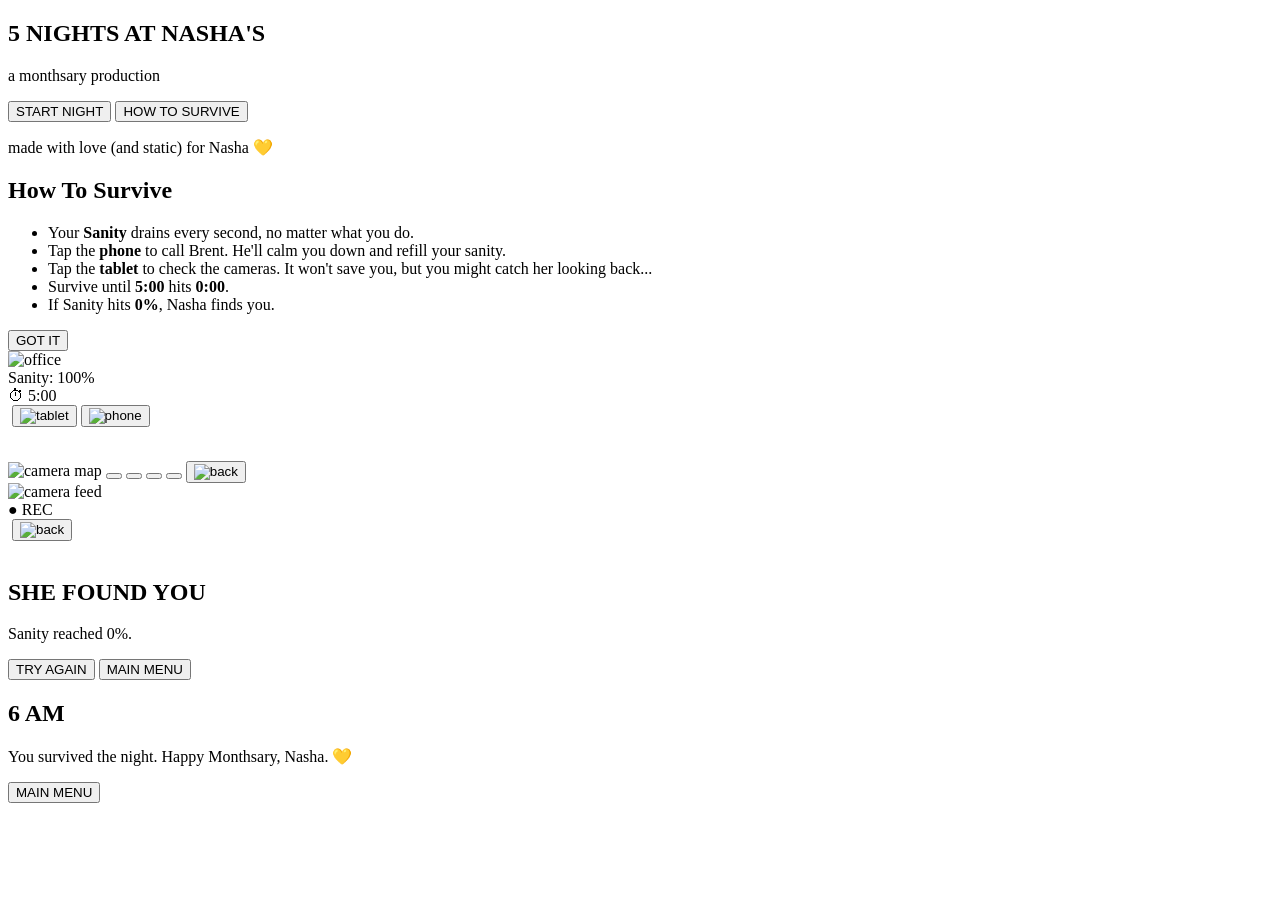
==== index.html @ d86613f3 "Rename index-26.html to index.html" ====
<!DOCTYPE html>
<html lang="en">
<head>
<meta charset="UTF-8" />
<meta name="viewport" content="width=device-width, initial-scale=1.0" />
<title>5 Nights at Nasha's</title>
<link rel="stylesheet" href="style.css" />
</head>
<body>

  <!-- ======================= TITLE SCREEN ======================= -->
  <section id="title-screen" class="screen active">
    <div class="crt-flicker"></div>
    <h1 class="title-glitch" data-text="5 NIGHTS AT NASHA'S">5 NIGHTS AT NASHA'S</h1>
    <p class="subtitle">a monthsary production</p>
    <button id="start-btn" class="menu-btn">START NIGHT</button>
    <button id="howto-btn" class="menu-btn ghost">HOW TO SURVIVE</button>
    <p class="footer-credit">made with love (and static) for Nasha 💛</p>
  </section>

  <!-- ======================= HOW TO PLAY ======================= -->
  <section id="howto-screen" class="screen">
    <div class="howto-box">
      <h2>How To Survive</h2>
      <ul>
        <li>Your <b>Sanity</b> drains every second, no matter what you do.</li>
        <li>Tap the <b>phone</b> to call Brent. He'll calm you down and refill your sanity.</li>
        <li>Tap the <b>tablet</b> to check the cameras. It won't save you, but you might catch her looking back...</li>
        <li>Survive until <b>5:00</b> hits <b>0:00</b>.</li>
        <li>If Sanity hits <b>0%</b>, Nasha finds you.</li>
      </ul>
      <button id="howto-back-btn" class="menu-btn">GOT IT</button>
    </div>
  </section>

  <!-- ======================= GAME SCREEN (OFFICE) ======================= -->
  <section id="game-screen" class="screen">
    <div class="office-view">
      <img src="assets/rooms/office.png" class="room-bg office-bg" alt="office" />
      <div class="crt-overlay"></div>
      <div class="vignette"></div>

      <div class="hud">
        <div class="hud-row">Sanity: <span id="sanity-val">100</span>%</div>
        <div class="sanity-bar"><div id="sanity-fill" class="sanity-fill"></div></div>
        <div class="hud-row timer-row">⏱ <span id="timer-val">5:00</span></div>
      </div>

      <!-- Nasha peeking jumpscare-lite when sanity critical -->
      <img id="office-scare" src="assets/sprites/nasha_idle.png" class="office-scare hidden" alt="" />

      <!-- Buttons -->
      <button id="tablet-btn" class="icon-btn tablet-btn" aria-label="Open Tablet">
        <img src="assets/ui/tablet.png" alt="tablet" />
      </button>
      <button id="phone-btn" class="icon-btn phone-btn" aria-label="Call Brent">
        <img src="assets/ui/phone.jpg" alt="phone" />
      </button>

      <!-- Phone call dialogue box -->
      <div id="call-box" class="call-box hidden">
        <p id="call-line" class="call-line"></p>
      </div>
    </div>

    <!-- Transition video overlay -->
    <div id="transition-overlay" class="transition-overlay hidden">
      <img src="assets/ui/transition.webp" alt="" />
    </div>

    <!-- CCTV MAP UI -->
    <div id="map-screen" class="map-screen hidden">
      <div class="crt-overlay"></div>
      <img src="assets/ui/map.png" class="map-img" alt="camera map" />
      <button class="cam-hotspot cam-adoptme" data-room="adoptme" aria-label="Cam One - Adopt Me Room"></button>
      <button class="cam-hotspot cam-hm" data-room="hm" aria-label="Cam II - H&M Room"></button>
      <button class="cam-hotspot cam-krispy" data-room="krispy" aria-label="Krispy Kreme Room"></button>
      <button class="cam-hotspot cam-smclark" data-room="smclark" aria-label="Cam 4 - SM Clark Room"></button>
      <button id="map-back-btn" class="back-btn">
        <img src="assets/ui/back.png" alt="back" />
      </button>
    </div>

    <!-- CCTV FEED VIEW -->
    <div id="feed-screen" class="feed-screen hidden">
      <img id="feed-bg" src="" class="room-bg" alt="camera feed" />
      <div class="crt-overlay"></div>
      <div class="scanlines"></div>
      <div class="feed-noise"></div>
      <div class="rec-tag">● REC <span id="feed-room-label"></span></div>
      <img id="nasha-peek" src="assets/sprites/nasha_idle.png" class="nasha-peek hidden" alt="" />
      <button id="feed-back-btn" class="back-btn">
        <img src="assets/ui/back.png" alt="back" />
      </button>
    </div>
  </section>

  <!-- ======================= JUMPSCARE ======================= -->
  <section id="jumpscare-screen" class="screen jumpscare-screen">
    <img src="assets/sprites/nasha_jumpscare.png" id="jumpscare-img" alt="" />
  </section>

  <!-- ======================= GAME OVER ======================= -->
  <section id="gameover-screen" class="screen">
    <h1 class="gameover-title">SHE FOUND YOU</h1>
    <p class="gameover-sub">Sanity reached 0%.</p>
    <button id="retry-btn" class="menu-btn">TRY AGAIN</button>
    <button id="menu-btn-1" class="menu-btn ghost">MAIN MENU</button>
  </section>

  <!-- ======================= VICTORY ======================= -->
  <section id="victory-screen" class="screen">
    <h1 class="victory-title">6 AM</h1>
    <p class="victory-sub">You survived the night. Happy Monthsary, Nasha. 💛</p>
    <button id="menu-btn-2" class="menu-btn">MAIN MENU</button>
  </section>

  <script src="script.js"></script>
</body>
</html>
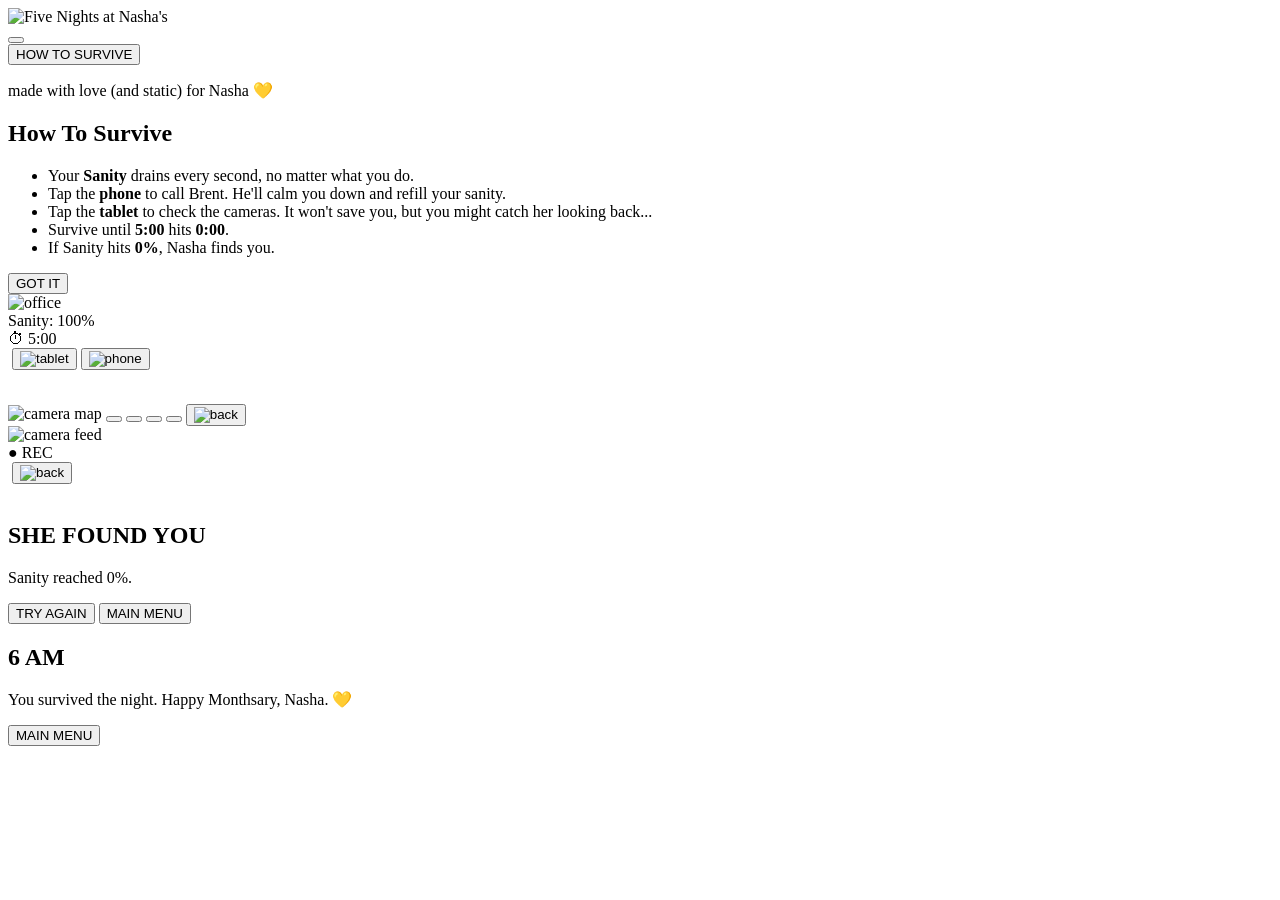
==== commit dceb699e: "Rename index-33.html to index.html" ====
--- a/index.html
+++ b/index.html
@@ -7,14 +7,17 @@
 <link rel="stylesheet" href="style.css" />
 </head>
 <body>
+<div id="viewport">
 
   <!-- ======================= TITLE SCREEN ======================= -->
   <section id="title-screen" class="screen active">
+    <img id="title-art" src="assets/ui/title_calm.png" alt="Five Nights at Nasha's" class="title-art" />
+    <div class="crt-overlay"></div>
     <div class="crt-flicker"></div>
-    <h1 class="title-glitch" data-text="5 NIGHTS AT NASHA'S">5 NIGHTS AT NASHA'S</h1>
-    <p class="subtitle">a monthsary production</p>
-    <button id="start-btn" class="menu-btn">START NIGHT</button>
-    <button id="howto-btn" class="menu-btn ghost">HOW TO SURVIVE</button>
+    <button id="start-btn" class="play-hotspot" aria-label="Start Night"></button>
+    <div class="title-menu-row">
+      <button id="howto-btn" class="menu-btn ghost small">HOW TO SURVIVE</button>
+    </div>
     <p class="footer-credit">made with love (and static) for Nasha 💛</p>
   </section>
 
@@ -115,6 +118,8 @@
     <button id="menu-btn-2" class="menu-btn">MAIN MENU</button>
   </section>
 
+
+</div>
   <script src="script.js"></script>
 </body>
 </html>
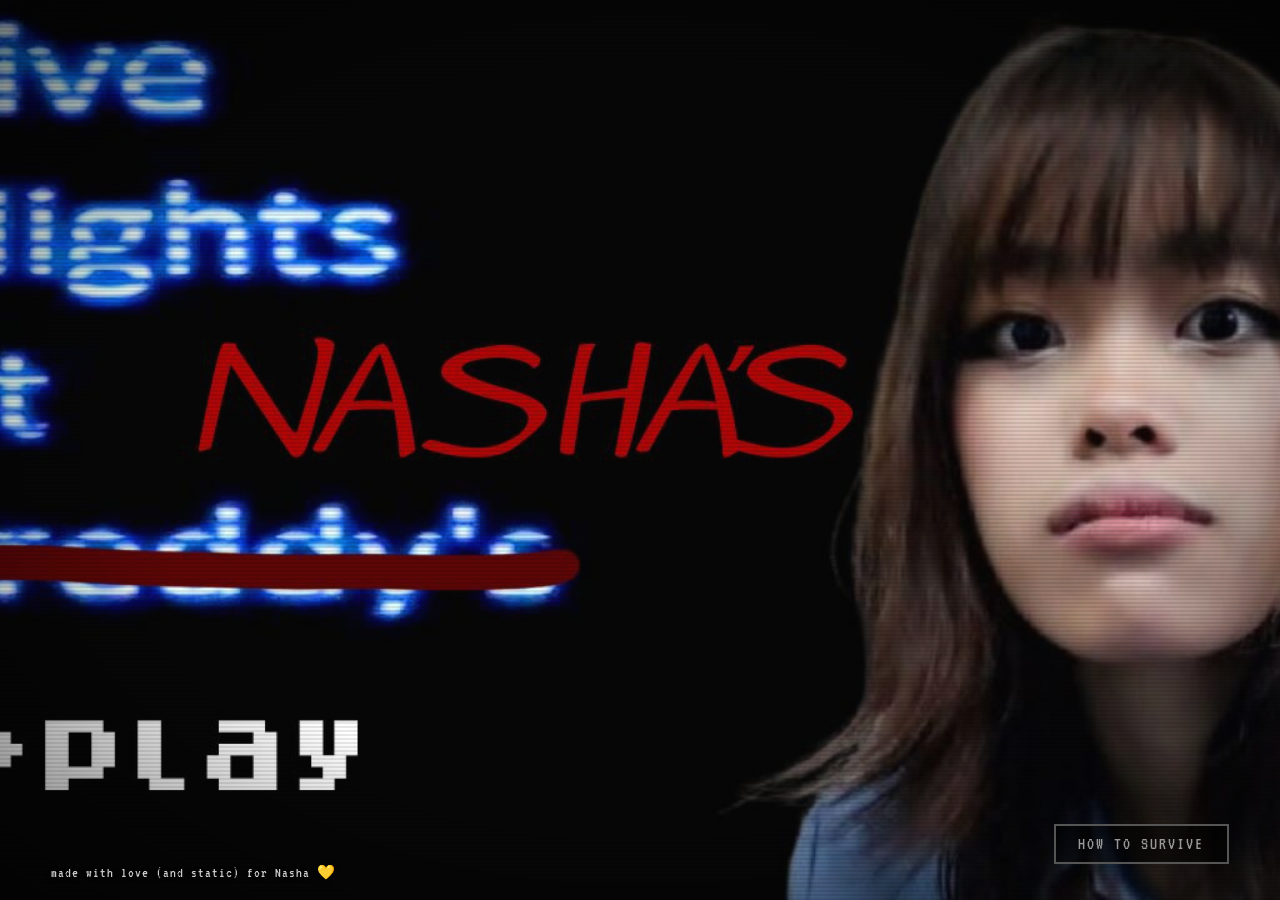
==== commit f9c3185b: "Rename index-30.html to index.html" ====
--- a/index.html
+++ b/index.html
@@ -11,7 +11,7 @@
 
   <!-- ======================= TITLE SCREEN ======================= -->
   <section id="title-screen" class="screen active">
-    <img id="title-art" src="assets/ui/title_calm.png" alt="Five Nights at Nasha's" class="title-art" />
+    <img id="title-art" alt="Five Nights at Nasha's" class="title-art" />
     <div class="crt-overlay"></div>
     <div class="crt-flicker"></div>
     <button id="start-btn" class="play-hotspot" aria-label="Start Night"></button>
@@ -39,7 +39,7 @@
   <!-- ======================= GAME SCREEN (OFFICE) ======================= -->
   <section id="game-screen" class="screen">
     <div class="office-view">
-      <img src="assets/rooms/office.png" class="room-bg office-bg" alt="office" />
+      <img id="office-bg" class="room-bg office-bg" alt="office" />
       <div class="crt-overlay"></div>
       <div class="vignette"></div>
 
@@ -50,14 +50,14 @@
       </div>
 
       <!-- Nasha peeking jumpscare-lite when sanity critical -->
-      <img id="office-scare" src="assets/sprites/nasha_idle.png" class="office-scare hidden" alt="" />
+      <img id="office-scare" class="office-scare hidden" alt="" />
 
       <!-- Buttons -->
       <button id="tablet-btn" class="icon-btn tablet-btn" aria-label="Open Tablet">
-        <img src="assets/ui/tablet.png" alt="tablet" />
+        <img id="tablet-icon" alt="tablet" />
       </button>
       <button id="phone-btn" class="icon-btn phone-btn" aria-label="Call Brent">
-        <img src="assets/ui/phone.jpg" alt="phone" />
+        <img id="phone-icon" alt="phone" />
       </button>
 
       <!-- Phone call dialogue box -->
@@ -68,39 +68,39 @@
 
     <!-- Transition video overlay -->
     <div id="transition-overlay" class="transition-overlay hidden">
-      <img src="assets/ui/transition.webp" alt="" />
+      <img id="transition-img" alt="" />
     </div>
 
     <!-- CCTV MAP UI -->
     <div id="map-screen" class="map-screen hidden">
       <div class="crt-overlay"></div>
-      <img src="assets/ui/map.png" class="map-img" alt="camera map" />
+      <img id="map-img" class="map-img" alt="camera map" />
       <button class="cam-hotspot cam-adoptme" data-room="adoptme" aria-label="Cam One - Adopt Me Room"></button>
       <button class="cam-hotspot cam-hm" data-room="hm" aria-label="Cam II - H&M Room"></button>
       <button class="cam-hotspot cam-krispy" data-room="krispy" aria-label="Krispy Kreme Room"></button>
       <button class="cam-hotspot cam-smclark" data-room="smclark" aria-label="Cam 4 - SM Clark Room"></button>
       <button id="map-back-btn" class="back-btn">
-        <img src="assets/ui/back.png" alt="back" />
+        <img id="map-back-icon" alt="back" />
       </button>
     </div>
 
     <!-- CCTV FEED VIEW -->
     <div id="feed-screen" class="feed-screen hidden">
-      <img id="feed-bg" src="" class="room-bg" alt="camera feed" />
+      <img id="feed-bg" class="room-bg" alt="camera feed" />
       <div class="crt-overlay"></div>
       <div class="scanlines"></div>
       <div class="feed-noise"></div>
       <div class="rec-tag">● REC <span id="feed-room-label"></span></div>
-      <img id="nasha-peek" src="assets/sprites/nasha_idle.png" class="nasha-peek hidden" alt="" />
+      <img id="nasha-peek" class="nasha-peek hidden" alt="" />
       <button id="feed-back-btn" class="back-btn">
-        <img src="assets/ui/back.png" alt="back" />
+        <img id="feed-back-icon" alt="back" />
       </button>
     </div>
   </section>
 
   <!-- ======================= JUMPSCARE ======================= -->
   <section id="jumpscare-screen" class="screen jumpscare-screen">
-    <img src="assets/sprites/nasha_jumpscare.png" id="jumpscare-img" alt="" />
+    <img id="jumpscare-img" alt="" />
   </section>
 
   <!-- ======================= GAME OVER ======================= -->
@@ -118,7 +118,6 @@
     <button id="menu-btn-2" class="menu-btn">MAIN MENU</button>
   </section>
 
-
 </div>
   <script src="script.js"></script>
 </body>
--- a/style.css
+++ b/style.css
@@ -0,0 +1,389 @@
+@import url('https://fonts.googleapis.com/css2?family=Creepster&family=VT323&family=Special+Elite&display=swap');
+
+:root {
+  --blood: #b0141b;
+  --sick-green: #6fae4a;
+  --bg-black: #050403;
+  --amber: #e8c468;
+}
+
+* { box-sizing: border-box; margin: 0; padding: 0; }
+
+html, body {
+  width: 100%;
+  height: 100%;
+  background: #000;
+  overflow: hidden;
+  font-family: 'VT323', monospace;
+  color: #ddd;
+  user-select: none;
+}
+
+#viewport {
+  position: relative;
+  width: 100%;
+  height: 100%;
+}
+
+.screen {
+  position: absolute;
+  inset: 0;
+  display: none;
+  flex-direction: column;
+  align-items: center;
+  justify-content: center;
+  width: 100%;
+  height: 100%;
+}
+.screen.active { display: flex; }
+
+/* -------- force landscape on phones by rotating the whole viewport -------- */
+@media screen and (max-width: 900px) and (orientation: portrait) {
+  #viewport {
+    position: absolute;
+    top: 100%;
+    left: 0;
+    width: 100vh;
+    height: 100vw;
+    transform: rotate(-90deg);
+    transform-origin: top left;
+  }
+}
+
+/* ---------------- Title Screen ---------------- */
+#title-screen {
+  background: #000;
+  position: relative;
+  overflow: hidden;
+}
+
+.title-art {
+  position: absolute;
+  inset: 0;
+  width: 100%;
+  height: 100%;
+  object-fit: cover;
+  object-position: center;
+  animation: title-glitch-swap 7s infinite steps(1);
+}
+
+/* occasionally swap in the open-mouth art for a subtle jumpscare tease */
+@keyframes title-glitch-swap {
+  0%, 94%, 100% { filter: none; }
+  95% { filter: brightness(1.4) contrast(1.3); }
+  96% { filter: brightness(.3); }
+}
+
+.play-hotspot {
+  position: absolute;
+  left: 4%;
+  bottom: 10%;
+  width: 22%;
+  height: 12%;
+  min-width: 140px;
+  min-height: 56px;
+  background: transparent;
+  border: none;
+  cursor: pointer;
+  z-index: 10;
+}
+.play-hotspot:hover { filter: drop-shadow(0 0 10px rgba(255,255,255,.5)); }
+
+.title-menu-row {
+  position: absolute;
+  bottom: 4%;
+  right: 4%;
+  z-index: 10;
+}
+
+.menu-btn {
+  padding: .8rem 2.2rem;
+  background: rgba(0,0,0,.55);
+  border: 2px solid var(--blood);
+  color: #eee;
+  font-family: 'VT323', monospace;
+  font-size: 1.4rem;
+  letter-spacing: 2px;
+  cursor: pointer;
+  transition: all .15s ease;
+}
+.menu-btn:hover { background: var(--blood); color: #fff; box-shadow: 0 0 20px rgba(176,20,27,.7); }
+.menu-btn.ghost { border-color: #555; color: #999; }
+.menu-btn.ghost:hover { background: #333; color: #fff; box-shadow: none; }
+.menu-btn.small { font-size: 1.1rem; padding: .55rem 1.4rem; }
+
+.footer-credit {
+  position: absolute;
+  bottom: 1.2rem;
+  left: 4%;
+  font-size: .9rem;
+  color: #ccc;
+  text-shadow: 0 1px 4px rgba(0,0,0,.9);
+  letter-spacing: 1px;
+  z-index: 10;
+}
+
+/* ---------------- How To Screen ---------------- */
+.howto-box {
+  max-width: 480px;
+  padding: 2rem;
+  background: rgba(10,8,6,.9);
+  border: 1px solid #442;
+}
+.howto-box h2 {
+  font-family: 'Special Elite', cursive;
+  color: var(--blood);
+  margin-bottom: 1rem;
+  font-size: 1.6rem;
+}
+.howto-box ul { padding-left: 1.2rem; line-height: 1.7; font-size: 1.15rem; }
+.howto-box li { margin-bottom: .5rem; }
+.howto-box b { color: var(--amber); }
+#howto-back-btn { margin-top: 1.5rem; }
+
+/* ---------------- Office / Game ---------------- */
+#game-screen { display: none; }
+#game-screen.active { display: block; }
+.office-view { position: relative; width: 100%; height: 100%; overflow: hidden; }
+
+.room-bg {
+  position: absolute;
+  inset: 0;
+  width: 100%;
+  height: 100%;
+  object-fit: cover;
+  filter: brightness(.55) contrast(1.15) saturate(.7);
+}
+
+.crt-overlay {
+  position: absolute;
+  inset: 0;
+  pointer-events: none;
+  background:
+    repeating-linear-gradient(rgba(0,0,0,0) 0px, rgba(0,0,0,0) 2px, rgba(0,0,0,.18) 3px, rgba(0,0,0,0) 4px),
+    radial-gradient(ellipse at center, rgba(0,0,0,0) 55%, rgba(0,0,0,.55) 100%);
+  mix-blend-mode: multiply;
+  z-index: 5;
+}
+
+.vignette {
+  position: absolute; inset: 0; pointer-events: none;
+  box-shadow: inset 0 0 160px 60px rgba(0,0,0,.85);
+  z-index: 6;
+}
+
+.crt-flicker {
+  position: absolute; inset: 0;
+  background: rgba(255,255,255,.02);
+  animation: flicker 6s infinite;
+  pointer-events: none;
+}
+@keyframes flicker {
+  0%, 96%, 100% { opacity: 0; }
+  97% { opacity: .3; }
+  98% { opacity: .05; }
+  99% { opacity: .4; }
+}
+
+.hud {
+  position: absolute;
+  top: 14px; left: 16px;
+  z-index: 10;
+  font-size: 1.3rem;
+  color: var(--sick-green);
+  text-shadow: 0 0 6px rgba(111,174,74,.6);
+  letter-spacing: 1px;
+}
+.sanity-bar {
+  width: 160px; height: 10px;
+  border: 1px solid var(--sick-green);
+  margin-top: 4px;
+  background: rgba(0,0,0,.4);
+}
+.sanity-fill {
+  height: 100%;
+  width: 100%;
+  background: var(--sick-green);
+  transition: width .3s linear, background .3s linear;
+}
+.timer-row { margin-top: 10px; color: var(--amber); text-shadow: 0 0 6px rgba(232,196,104,.6); }
+
+.office-scare {
+  position: absolute;
+  inset: 0;
+  width: 100%; height: 100%;
+  object-fit: cover;
+  z-index: 4;
+  opacity: 0;
+  filter: brightness(.7) contrast(1.3);
+}
+.office-scare.flash { animation: scare-flash .25s steps(1) 1; }
+@keyframes scare-flash { 0%{opacity:.85;} 50%{opacity:0;} 100%{opacity:.6;} }
+
+.hidden { display: none !important; }
+
+.icon-btn {
+  position: absolute;
+  bottom: 22px;
+  background: none;
+  border: none;
+  cursor: pointer;
+  z-index: 11;
+  padding: 0;
+  filter: drop-shadow(0 0 8px rgba(0,0,0,.8));
+  transition: transform .12s ease;
+}
+.icon-btn:active { transform: scale(.92); }
+.icon-btn img { display: block; object-fit: contain; }
+
+.tablet-btn { left: 50%; transform: translateX(-50%); width: 90px; }
+.tablet-btn img { width: 90px; }
+.phone-btn { right: 20px; width: 64px; }
+.phone-btn img { width: 64px; border-radius: 8px; }
+
+.call-box {
+  position: absolute;
+  bottom: 110px;
+  left: 50%; transform: translateX(-50%);
+  background: rgba(0,0,0,.75);
+  border: 1px solid var(--amber);
+  padding: .6rem 1.2rem;
+  z-index: 12;
+  min-width: 240px;
+  text-align: center;
+}
+.call-line {
+  font-size: 1.25rem;
+  color: var(--amber);
+}
+
+/* ---------------- Transition ---------------- */
+.transition-overlay {
+  position: fixed; inset: 0;
+  z-index: 50;
+  background: #000;
+  display: flex; align-items: center; justify-content: center;
+}
+.transition-overlay img { width: 100%; height: 100%; object-fit: cover; }
+
+/* ---------------- Map Screen ---------------- */
+.map-screen {
+  position: absolute; inset: 0;
+  z-index: 20;
+  background: #000;
+}
+.map-img {
+  width: 100%; height: 100%;
+  object-fit: contain;
+  filter: brightness(.9) contrast(1.1);
+}
+.cam-hotspot {
+  position: absolute;
+  background: rgba(176,20,27,0);
+  border: 1px solid rgba(176,20,27,.35);
+  cursor: pointer;
+  transition: background .15s;
+}
+.cam-hotspot:hover { background: rgba(176,20,27,.25); }
+/* positioned approximately over the hand-drawn map's four camera boxes */
+.cam-adoptme { top: 14%; left: 15%; width: 22%; height: 16%; }
+.cam-hm      { top: 14%; left: 60%; width: 22%; height: 16%; }
+.cam-krispy  { top: 46%; left: 8%;  width: 24%; height: 18%; }
+.cam-smclark { top: 46%; left: 62%; width: 24%; height: 18%; }
+
+/* ---------------- Feed Screen ---------------- */
+.feed-screen {
+  position: absolute; inset: 0;
+  z-index: 21;
+  background: #000;
+  overflow: hidden;
+}
+.feed-screen .room-bg { filter: brightness(.5) contrast(1.2) saturate(.5) grayscale(.2); }
+
+.scanlines {
+  position: absolute; inset: 0;
+  background: repeating-linear-gradient(rgba(0,0,0,0) 0px, rgba(0,0,0,0) 1px, rgba(0,0,0,.25) 2px, rgba(0,0,0,0) 3px);
+  z-index: 6; pointer-events: none;
+}
+.feed-noise {
+  position: absolute; inset: 0;
+  z-index: 7; pointer-events: none;
+  opacity: .05;
+  background-image: url("data:image/svg+xml;utf8,<svg xmlns='http://www.w3.org/2000/svg' width='100' height='100'><filter id='n'><feTurbulence type='fractalNoise' baseFrequency='0.9' numOctaves='2' stitchTiles='stitch'/></filter><rect width='100%25' height='100%25' filter='url(%23n)'/></svg>");
+  animation: noise-shift .2s steps(2) infinite;
+}
+@keyframes noise-shift { 0% { transform: translate(0,0);} 50% { transform: translate(-2px,1px);} 100% { transform: translate(1px,-2px);} }
+
+.rec-tag {
+  position: absolute; top: 14px; right: 18px;
+  color: var(--blood); font-size: 1.1rem; z-index: 10;
+  letter-spacing: 1px;
+  animation: rec-blink 1.4s steps(1) infinite;
+}
+@keyframes rec-blink { 50% { opacity: .3; } }
+
+.nasha-peek {
+  position: absolute;
+  bottom: 0; right: 6%;
+  width: 42%;
+  max-width: 260px;
+  z-index: 8;
+  filter: brightness(.65) contrast(1.2);
+  opacity: 0;
+}
+.nasha-peek.show { animation: peek-in .4s ease forwards; }
+@keyframes peek-in { 0% { opacity: 0; transform: translateY(10px);} 100% { opacity: .95; transform: translateY(0);} }
+
+.back-btn {
+  position: absolute;
+  bottom: 18px; left: 18px;
+  z-index: 25;
+  background: none; border: none; cursor: pointer;
+  filter: drop-shadow(0 0 6px rgba(0,0,0,.8));
+}
+.back-btn img { width: 90px; }
+.back-btn:active { transform: scale(.94); }
+
+/* ---------------- Jumpscare ---------------- */
+.jumpscare-screen {
+  background: #000;
+}
+#jumpscare-img {
+  width: 100%; height: 100%;
+  object-fit: cover;
+  animation: jump-shake .1s linear infinite;
+}
+@keyframes jump-shake {
+  0% { transform: translate(0,0) scale(1.02); }
+  25% { transform: translate(-6px,4px) scale(1.05); }
+  50% { transform: translate(6px,-4px) scale(1.03); }
+  75% { transform: translate(-4px,-6px) scale(1.06); }
+  100% { transform: translate(0,0) scale(1.02); }
+}
+
+/* ---------------- Game Over / Victory ---------------- */
+#gameover-screen { background: #0a0000; }
+.gameover-title {
+  font-family: 'Creepster', cursive;
+  color: var(--blood);
+  font-size: clamp(2rem, 9vw, 4rem);
+  text-shadow: 0 0 20px rgba(176,20,27,.8);
+}
+.gameover-sub { color: #999; margin-top: .5rem; font-size: 1.2rem; }
+
+#victory-screen { background: linear-gradient(#0a0a14, #14141f); }
+.victory-title {
+  font-family: 'Special Elite', cursive;
+  color: var(--amber);
+  font-size: clamp(2rem, 8vw, 3.5rem);
+  text-shadow: 0 0 16px rgba(232,196,104,.6);
+}
+.victory-sub { color: #ccc; margin-top: .6rem; font-size: 1.2rem; text-align: center; padding: 0 1rem; }
+
+#retry-btn, #menu-btn-1, #menu-btn-2 { margin-top: 1.8rem; }
+
+@media (max-width: 480px) {
+  .tablet-btn { width: 70px; } .tablet-btn img { width: 70px; }
+  .phone-btn { width: 50px; } .phone-btn img { width: 50px; }
+  .back-btn img { width: 70px; }
+}
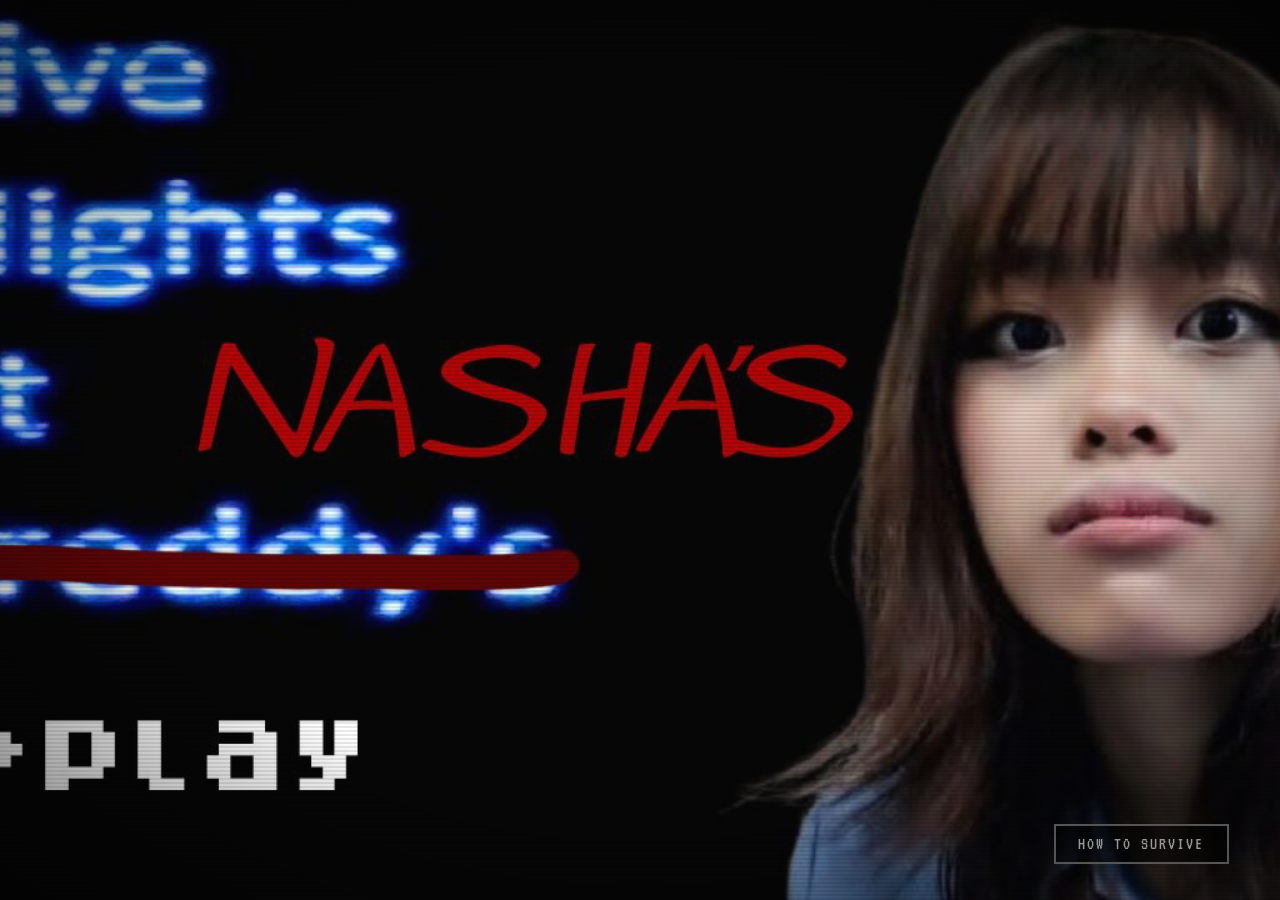
==== commit 9431d3c8: "Update index.html" ====
--- a/index.html
+++ b/index.html
@@ -18,7 +18,6 @@
     <div class="title-menu-row">
       <button id="howto-btn" class="menu-btn ghost small">HOW TO SURVIVE</button>
     </div>
-    <p class="footer-credit">made with love (and static) for Nasha 💛</p>
   </section>
 
   <!-- ======================= HOW TO PLAY ======================= -->
